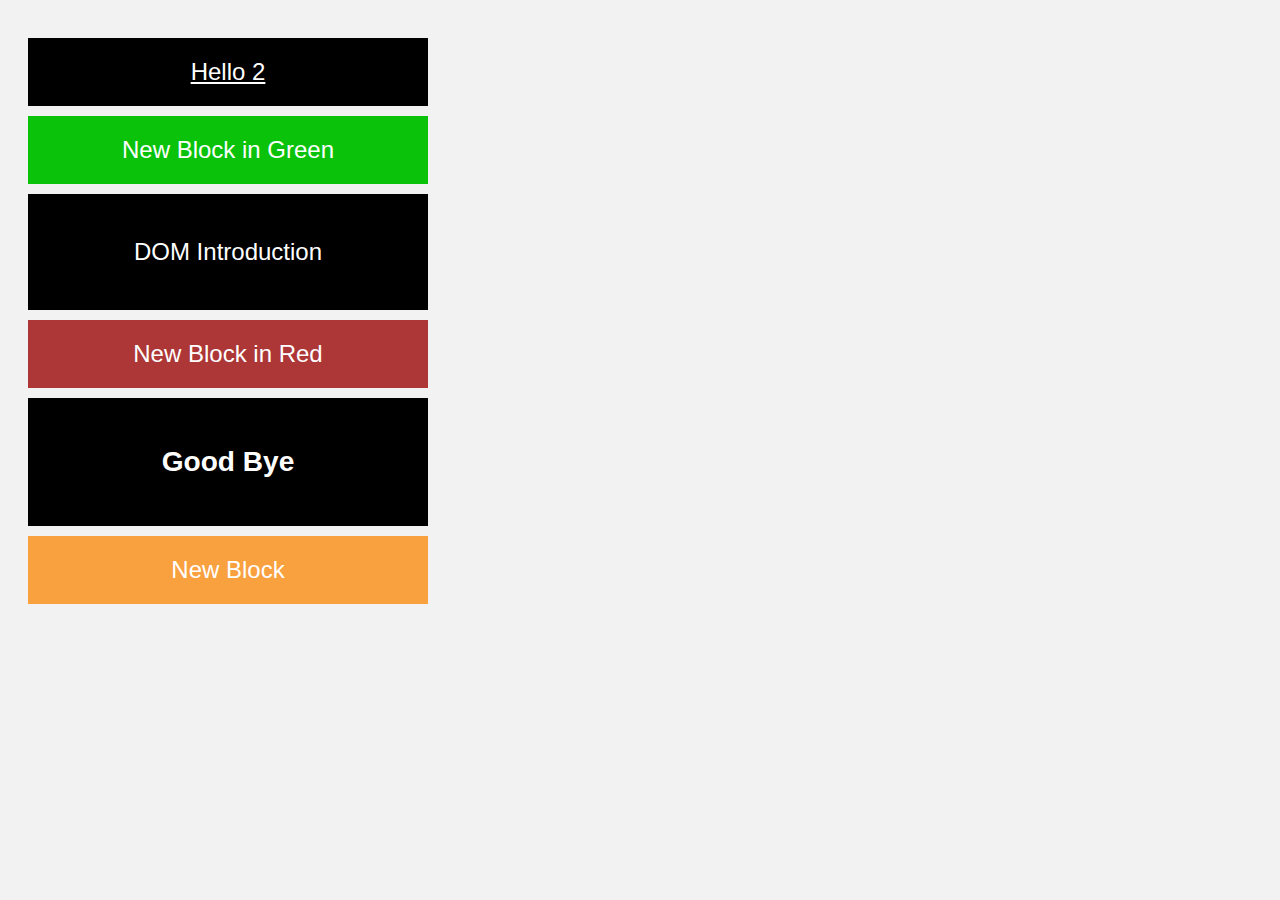
==== DOM/index.html @ ad4edb72 "Working with DOM in JS" ====
<!DOCTYPE html>
<html lang="en">
<head>
    <meta charset="UTF-8">
    <meta name="viewport" content="width=device-width, initial-scale=1.0">
    <title>DOM introduction</title>
    <link rel="stylesheet" href="style.css">
</head>
<body>
    <section class="container" id="container">
        <div class="box" id="box1">1.- Lorem impsum</div>
        <div class="box" id="box2">2.- Lorem impsum</div>
        <div class="box" id="box3">3.- Lorem impsum</div>
        <div class="box" id="box4">4.- Lorem impsum</div>
    </section>

    <script src="main.js"></script>
</body>
</html>
---- DOM/style.css ----
body {
    background-color: #f2f2f2;
    font-family: Arial, Helvetica, sans-serif;
}
.container {
    width: 400px;
    padding: 20px;
}
.box {
    padding: 20px 10px;
    text-align: center;
    margin: 10px 0;
    background-color: #000;
    font-size: 24px;
    color: #ffff;

}
.orange {
    background-color: #f9a03f;
}

.red {
    background-color: rgb(173, 54, 54);
}

.green {
    background-color: rgb(9, 194, 9);
}
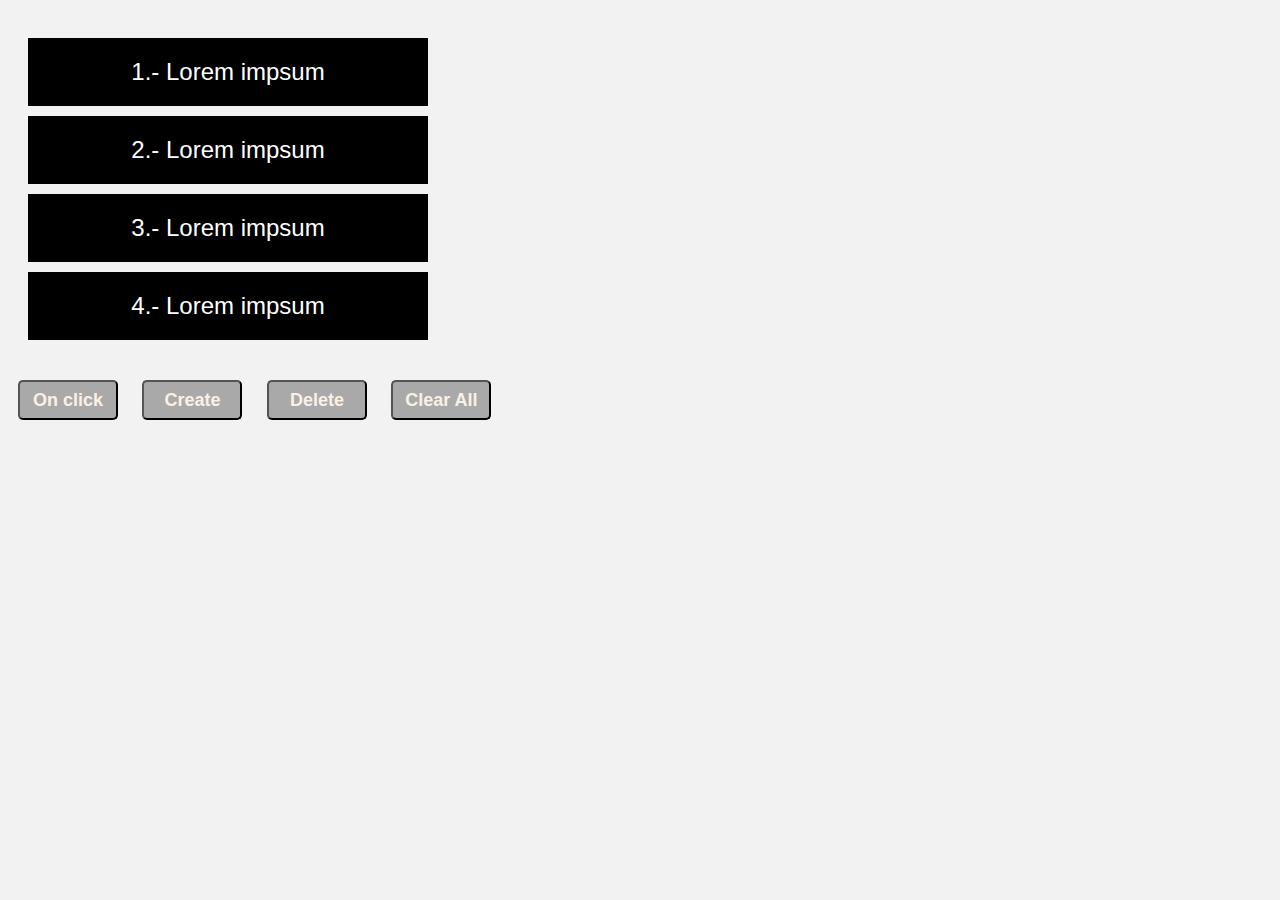
==== commit cf95025e: "DOM interactivity" ====
--- a/DOM/index.html
+++ b/DOM/index.html
@@ -14,6 +14,17 @@
         <div class="box" id="box4">4.- Lorem impsum</div>
     </section>
 
-    <script src="main.js"></script>
+    <section>
+        <div id="container-buttons">
+            <button type="submit" id="btn-sayhello">On click</button>
+            <button type="submit" id="createBox">Create</button>
+            <button type="submit" id="deleteBox">Delete</button>
+            <button type="submit" id="clearAll">Clear All</button></br>
+        </div>
+        <div id="container-divs"></div>
+    </section>
+
+    <!--<script src="main.js"></script>-->
+    <script src="dom-events.js"></script>
 </body>
 </html>--- a/DOM/style.css
+++ b/DOM/style.css
@@ -25,4 +25,36 @@
 
 .green {
     background-color: rgb(9, 194, 9);
+}
+
+.boxDOM {
+    width: 100px;
+    display: inline-block;
+    margin: 5px;
+    padding: 5px;
+    background-color:darkslateblue;
+    height: 70px;
+    transition: background-color .2s;
+}
+
+.boxDOM:hover {
+    background-color:slateblue;
+}
+
+button {
+    width: 100px;
+    height: 40px;
+    margin: 10px;
+    display: inline-block;
+    font-size: 18px;
+    font-family: sans-serif;
+    background-color: darkgray;
+    border-radius: 5px;
+    color: linen;
+    font-weight: bold;
+    transition: background-color .2s
+
+}
+button:hover {
+    background-color: slateblue;
 }